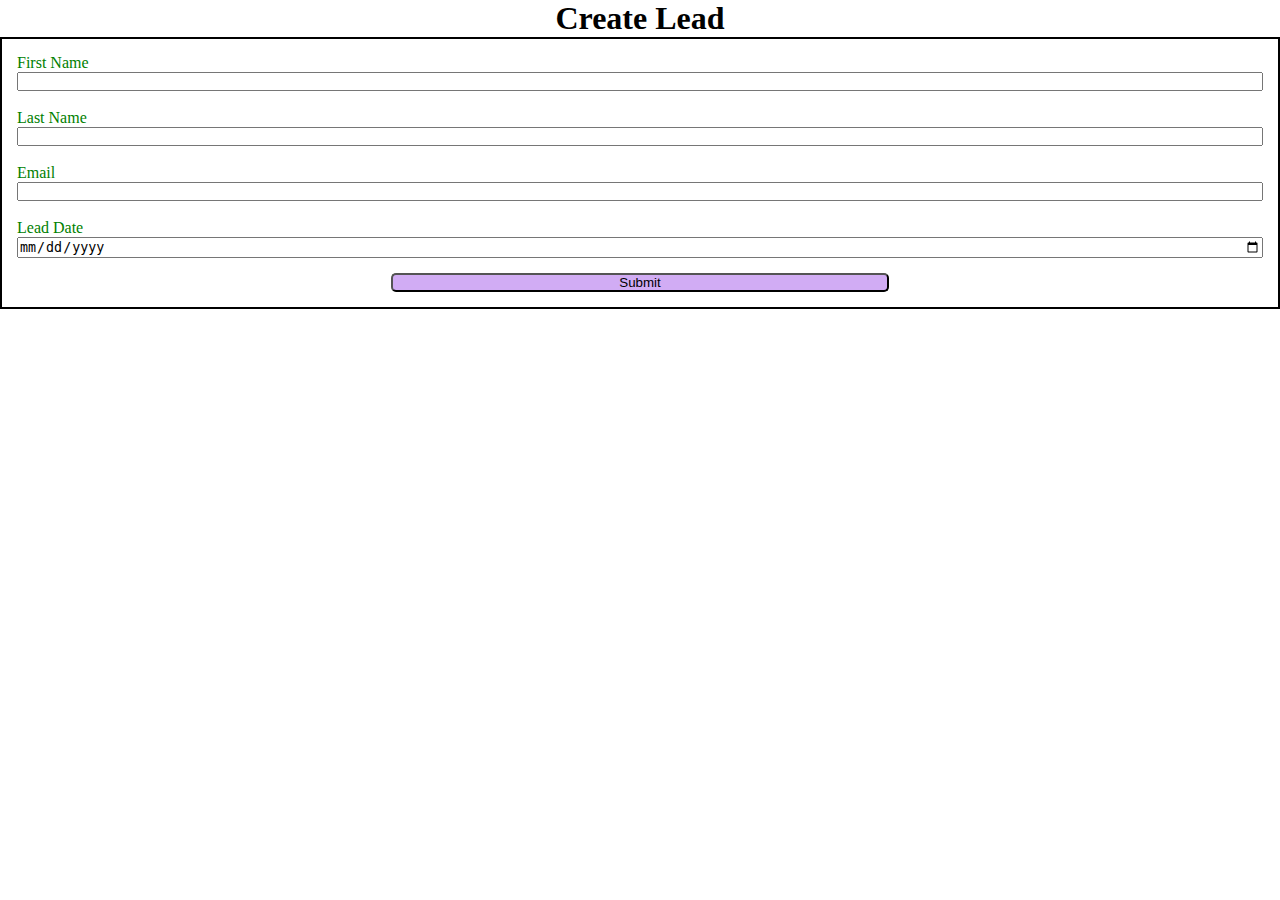
==== index.html @ 9b92a6b2 "Initial commit" ====
<!DOCTYPE html>
<html lang="en">
<head>
    <meta charset="UTF-8">
    <meta name="viewport" content="width=device-width, initial-scale=1.0">
    <title>Web To Lead Form</title>
    <link rel="stylesheet" href="style.css"/>
    <script src="script.js"></script>
</head>
<body>
    <h1>Create Lead</h1>
    <form action="https://webto.salesforce.com/servlet/servlet.WebToLead?encoding=UTF-8&orgId=00D5g00000Bim12"
     method="POST"
     onsubmit="beforesubmit()">
    
    <input type=hidden name="oid" value="00D5g00000Bim12"/>
    <input type=hidden name="retURL" value=""/>
    <input type=hidden name="Lead_Date__c" class="outputdate"/>
    
    <label for="first_name">First Name</label>
    <input  id="first_name" maxlength="40" name="first_name" size="20" type="text" required="true"/><br>
    
    <label for="last_name">Last Name</label>
    <input  id="last_name" maxlength="80" name="last_name" size="20" type="text" required="true"/><br>
    
    <label for="email">Email</label>
    <input  id="email" maxlength="80" name="email" size="20" type="text" required="true" /><br>
    
    <label for="email">Lead Date</label>
    <input type="date" required="true" class="inputdate"/>
    <!--     
    Lead Date:<span class="dateInput dateOnlyInput">
    <input  id="00NJ1000000aWej" name="00NJ1000000aWej" size="12" type="text" /></span><br> -->
    
    <input type="submit" name="submit" class="submit">
    
    </form>
    
</body>
</html>
---- style.css ----
*{
    margin: 0;
    padding: 0;
    box-sizing: border-box;
}
h1 {
    text-align: center;
}
input,
label{
    display: block;
}
label{
    color: green;
}
input{
    width: 100%;
}
.submit{
    margin: 15px auto 0 auto;
    width: 40%;
    background-color: rgba(137, 43, 226, 0.393);
    border-radius: 5px;
}
form{
     min-width: 300;
     max-width: 500;
     margin: auto;
     border: 2px solid black;
     padding: 15px;
}
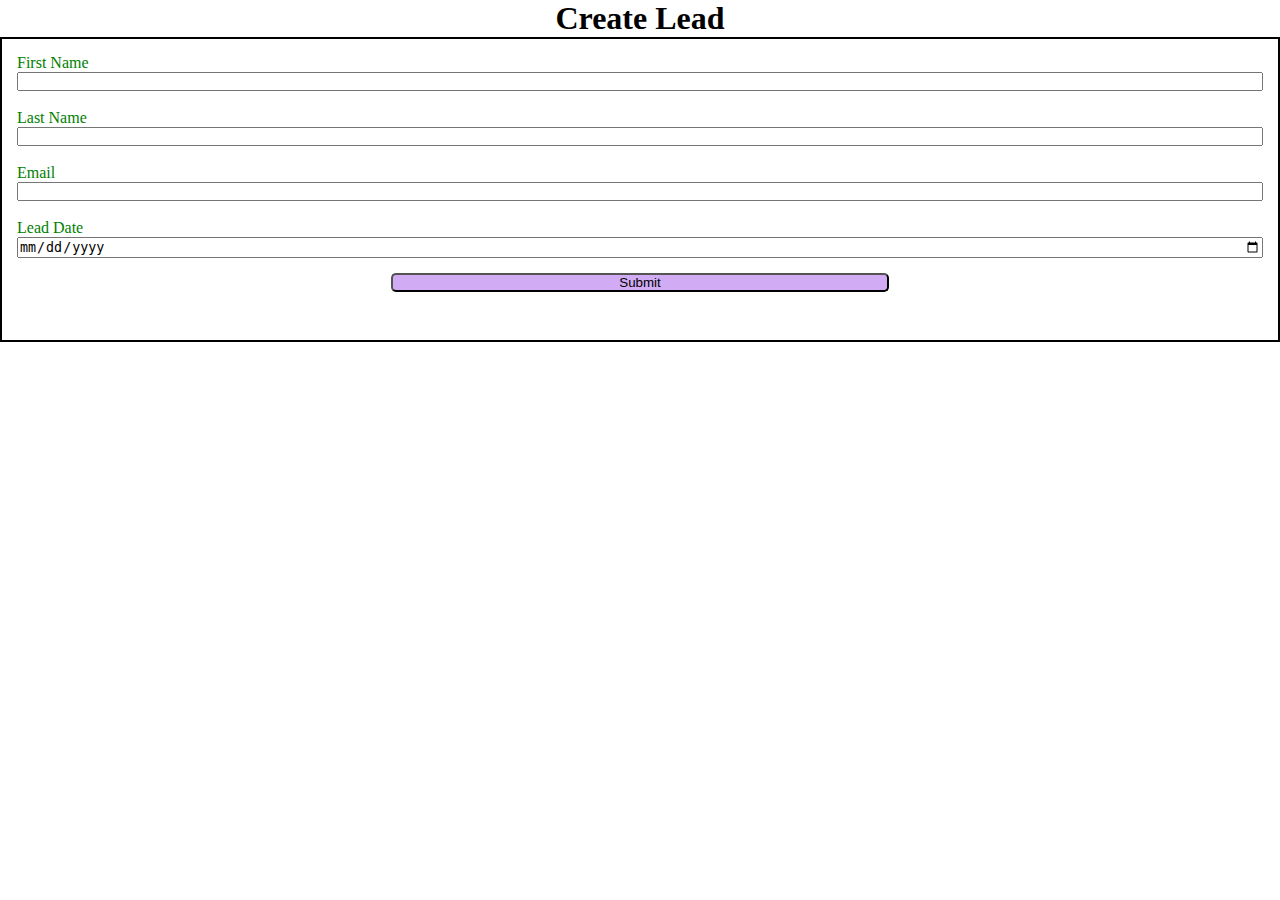
==== commit 5d428ca2: "recaptcha changes" ====
--- a/index.html
+++ b/index.html
@@ -5,6 +5,7 @@
     <meta name="viewport" content="width=device-width, initial-scale=1.0">
     <title>Web To Lead Form</title>
     <link rel="stylesheet" href="style.css"/>
+    <script src="https://www.google.com/recaptcha/api.js"></script>
     <script src="script.js"></script>
 </head>
 <body>
@@ -12,9 +13,10 @@
     <form action="https://webto.salesforce.com/servlet/servlet.WebToLead?encoding=UTF-8&orgId=00D5g00000Bim12"
      method="POST"
      onsubmit="beforesubmit()">
-    
+
+    <input type=hidden name='captcha_settings' value='{"keyname":"WebToLeadBootCamp","fallback":"true","orgId":"00D5g00000Bim12","ts":""}'>
     <input type=hidden name="oid" value="00D5g00000Bim12"/>
-    <input type=hidden name="retURL" value=""/>
+    <input type=hidden name="retURL" value="https://jayshrigudhe.github.io/Web-TO-Lead-BootCamp/thanks.html"/>
     <input type=hidden name="Lead_Date__c" class="outputdate"/>
     
     <label for="first_name">First Name</label>
@@ -33,7 +35,7 @@
     <input  id="00NJ1000000aWej" name="00NJ1000000aWej" size="12" type="text" /></span><br> -->
     
     <input type="submit" name="submit" class="submit">
-    
+    <div class="g-recaptcha" data-sitekey="6LeA5SIqAAAAAGBMK1EpkpWHSxD_7Qur5W9OPuvc"></div><br>
     </form>
     
 </body>
--- a/style.css
+++ b/style.css
@@ -28,4 +28,9 @@
      margin: auto;
      border: 2px solid black;
      padding: 15px;
+}
+.g-recaptcha{
+  margin-top: 15px;
+  display: flex;
+  justify-content: center;
 }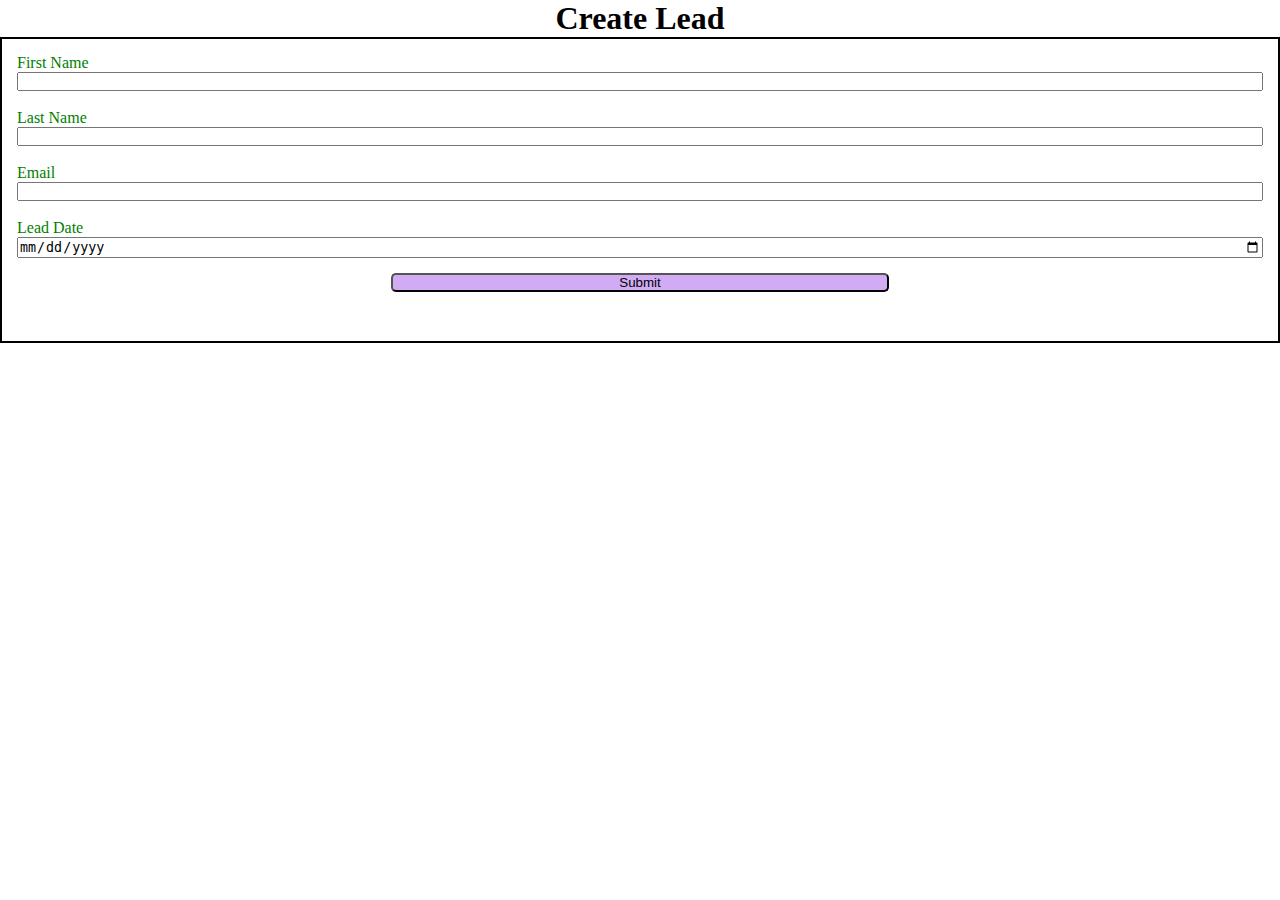
==== commit c2982c37: "reCaptha validations" ====
--- a/index.html
+++ b/index.html
@@ -35,7 +35,9 @@
     <input  id="00NJ1000000aWej" name="00NJ1000000aWej" size="12" type="text" /></span><br> -->
     
     <input type="submit" name="submit" class="submit">
-    <div class="g-recaptcha" data-sitekey="6LeA5SIqAAAAAGBMK1EpkpWHSxD_7Qur5W9OPuvc"></div><br>
+    <div class="g-recaptcha"
+     data-sitekey="6LeA5SIqAAAAAGBMK1EpkpWHSxD_7Qur5W9OPuvc"
+     data-callBack="capthchasuccess"></div><br>
     </form>
     
 </body>
--- a/style.css
+++ b/style.css
@@ -30,7 +30,7 @@
      padding: 15px;
 }
 .g-recaptcha{
-  margin-top: 15px;
+  margin-top: 16px;
   display: flex;
   justify-content: center;
 }